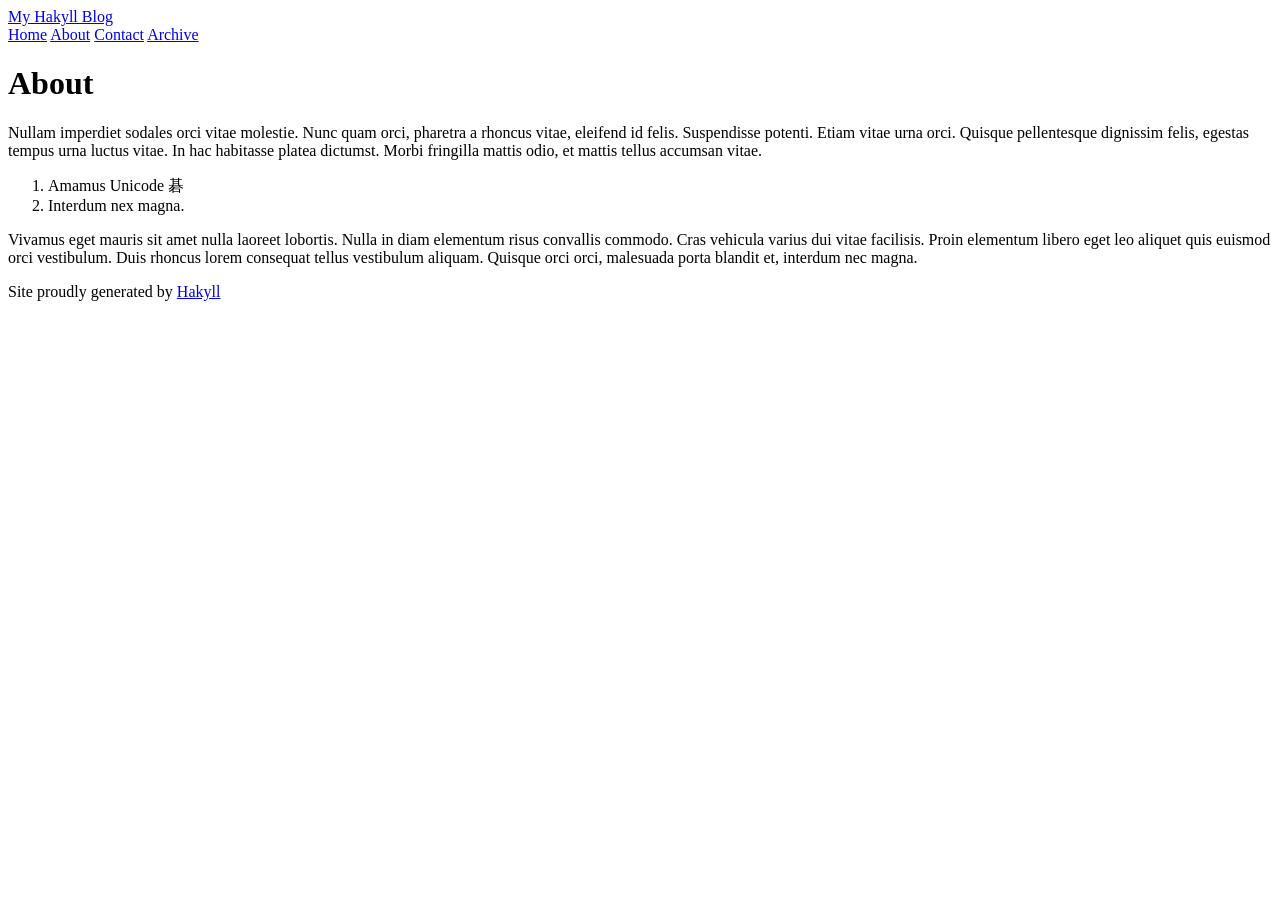
==== about.html @ f20a9ff3 "cleaning up" ====
<!doctype html>
<html lang="en">
    <head>
        <meta charset="utf-8">
        <meta http-equiv="x-ua-compatible" content="ie=edge">
        <meta name="viewport" content="width=device-width, initial-scale=1">
        <title>My Hakyll Blog - About</title>
        <link rel="stylesheet" href="./css/default.css" />
    </head>
    <body>
        <header>
            <div class="logo">
                <a href="./">My Hakyll Blog</a>
            </div>
            <nav>
                <a href="./">Home</a>
                <a href="./about.html">About</a>
                <a href="./contact.html">Contact</a>
                <a href="./archive.html">Archive</a>
            </nav>
        </header>

        <main role="main">
            <h1>About</h1>
            <p>Nullam imperdiet sodales orci vitae molestie. Nunc quam orci, pharetra a rhoncus vitae, eleifend id felis. Suspendisse potenti. Etiam vitae urna orci. Quisque pellentesque dignissim felis, egestas tempus urna luctus vitae. In hac habitasse platea dictumst. Morbi fringilla mattis odio, et mattis tellus accumsan vitae.</p>
<ol type="1">
<li>Amamus Unicode 碁</li>
<li>Interdum nex magna.</li>
</ol>
<p>Vivamus eget mauris sit amet nulla laoreet lobortis. Nulla in diam elementum risus convallis commodo. Cras vehicula varius dui vitae facilisis. Proin elementum libero eget leo aliquet quis euismod orci vestibulum. Duis rhoncus lorem consequat tellus vestibulum aliquam. Quisque orci orci, malesuada porta blandit et, interdum nec magna.</p>
        </main>

        <footer>
            Site proudly generated by
            <a href="http://jaspervdj.be/hakyll">Hakyll</a>
        </footer>
    </body>
</html>
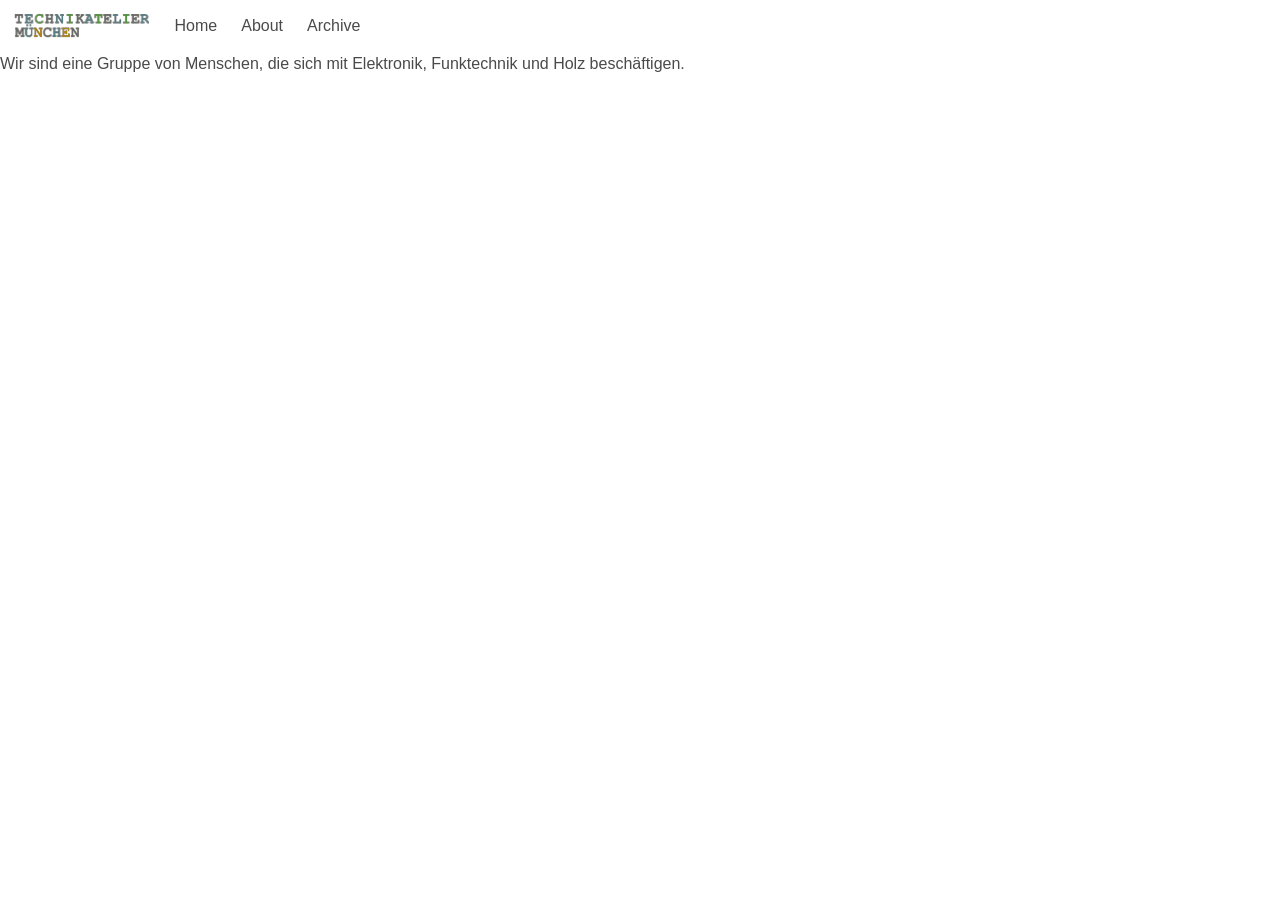
==== commit 26233bd7: "update" ====
--- a/about.html
+++ b/about.html
@@ -1,38 +1,42 @@
 <!doctype html>
 <html lang="en">
-    <head>
-        <meta charset="utf-8">
-        <meta http-equiv="x-ua-compatible" content="ie=edge">
-        <meta name="viewport" content="width=device-width, initial-scale=1">
-        <title>My Hakyll Blog - About</title>
-        <link rel="stylesheet" href="./css/default.css" />
-    </head>
-    <body>
-        <header>
-            <div class="logo">
-                <a href="./">My Hakyll Blog</a>
-            </div>
-            <nav>
-                <a href="./">Home</a>
-                <a href="./about.html">About</a>
-                <a href="./contact.html">Contact</a>
-                <a href="./archive.html">Archive</a>
-            </nav>
-        </header>
+<head>
+  <meta charset="utf-8">
+  <meta http-equiv="x-ua-compatible" content="ie=edge">
+  <meta name="viewport" content="width=device-width, initial-scale=1">
+  <title>Technikatelier München - About</title>
+  <link rel="stylesheet" href="./css/bulma.css" />
+  <link rel="stylesheet" href="./css/default.css" />
+</head>
+<body>
+  <nav class="navbar" role="navigation" aria-label="main navigation">
+    <div class="navbar-brand">
+      <a class="navbar-item" href="./">
+        <img src="images/schriftzug.svg" />
+      </a>
 
-        <main role="main">
-            <h1>About</h1>
-            <p>Nullam imperdiet sodales orci vitae molestie. Nunc quam orci, pharetra a rhoncus vitae, eleifend id felis. Suspendisse potenti. Etiam vitae urna orci. Quisque pellentesque dignissim felis, egestas tempus urna luctus vitae. In hac habitasse platea dictumst. Morbi fringilla mattis odio, et mattis tellus accumsan vitae.</p>
-<ol type="1">
-<li>Amamus Unicode 碁</li>
-<li>Interdum nex magna.</li>
-</ol>
-<p>Vivamus eget mauris sit amet nulla laoreet lobortis. Nulla in diam elementum risus convallis commodo. Cras vehicula varius dui vitae facilisis. Proin elementum libero eget leo aliquet quis euismod orci vestibulum. Duis rhoncus lorem consequat tellus vestibulum aliquam. Quisque orci orci, malesuada porta blandit et, interdum nec magna.</p>
-        </main>
+      <a role="button" class="navbar-burger burger" aria-label="menu" aria-expanded="false" data-target="navbarBasicExample">
+        <span aria-hidden="true"></span>
+        <span aria-hidden="true"></span>
+        <span aria-hidden="true"></span>
+      </a>
+    </div>
 
-        <footer>
-            Site proudly generated by
-            <a href="http://jaspervdj.be/hakyll">Hakyll</a>
-        </footer>
-    </body>
+    <div id="navbarBasicExample" class="navbar-menu">
+      <div class="navbar-start">
+        <a class="navbar-item" href="./">Home</a>
+        <a class="navbar-item" href="./about.html">About</a>
+        <a class="navbar-item" href="./archive.html">Archive</a>
+      </div>
+
+    </div>
+  </nav>
+
+  <main role="main">
+    <p>Wir sind eine Gruppe von Menschen, die sich mit Elektronik, Funktechnik und Holz beschäftigen.</p>
+  </main>
+
+  <footer>
+  </footer>
+</body>
 </html>
--- a/css/default.css
+++ b/css/default.css
@@ -0,0 +1 @@
+.video-container{position:relative;padding-bottom:56.25%;padding-top:30px;height:0;overflow:hidden}.video-container iframe,.video-container object,.video-container embed{position:absolute;top:0;left:0;width:100%;height:100%}
